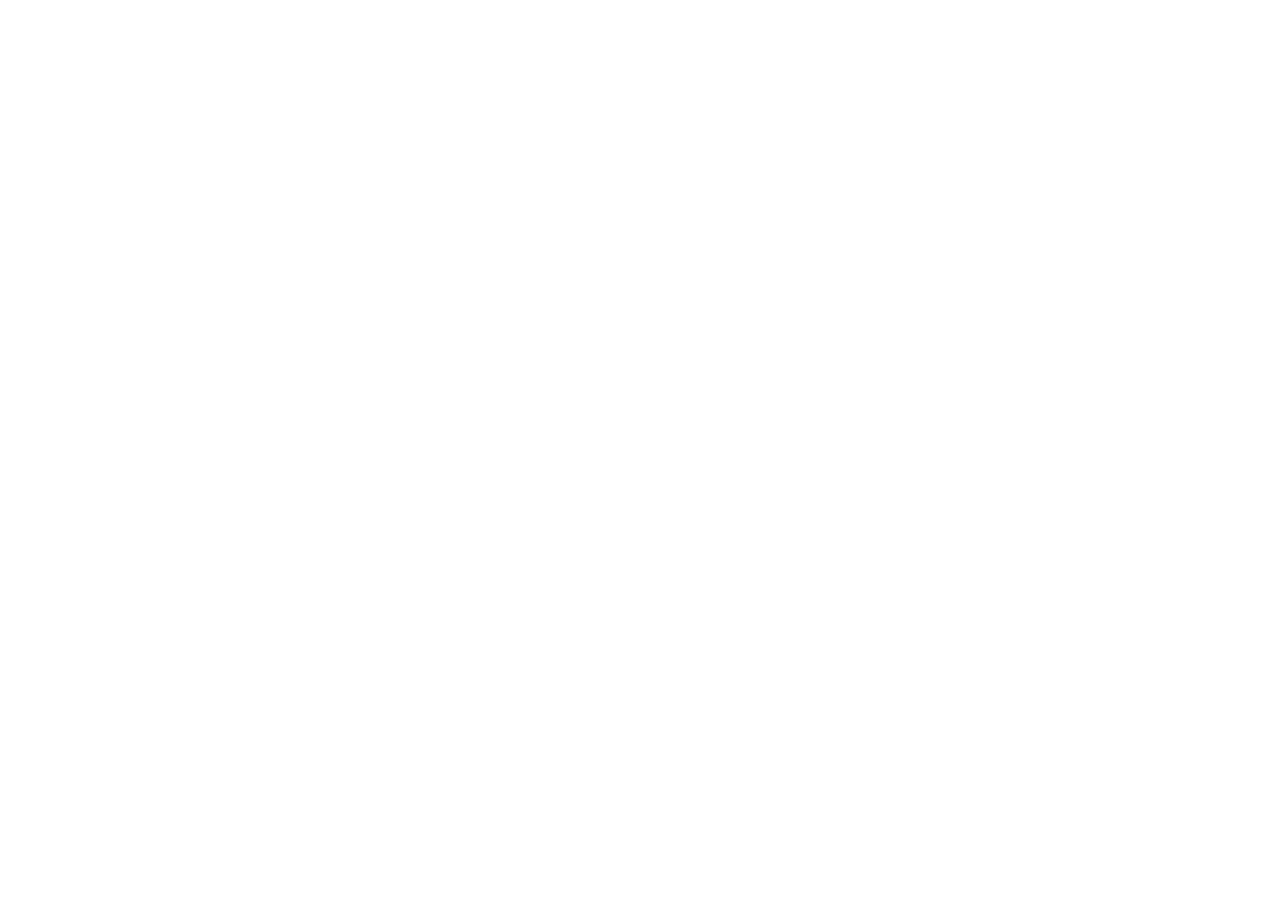
==== CapstoneProject1/checkoutpage.html @ 9895b05d "added regpage, added css, html" ====
<!DOCTYPE html>
<html lang="en">
<head>
    <meta charset="UTF-8">
    <meta http-equiv="X-UA-Compatible" content="IE=edge">
    <meta name="viewport" content="width=device-width, initial-scale=1.0">
    <title>shopdrapemeinsilk</title>
</head>
<body>
    
</body>
</html>
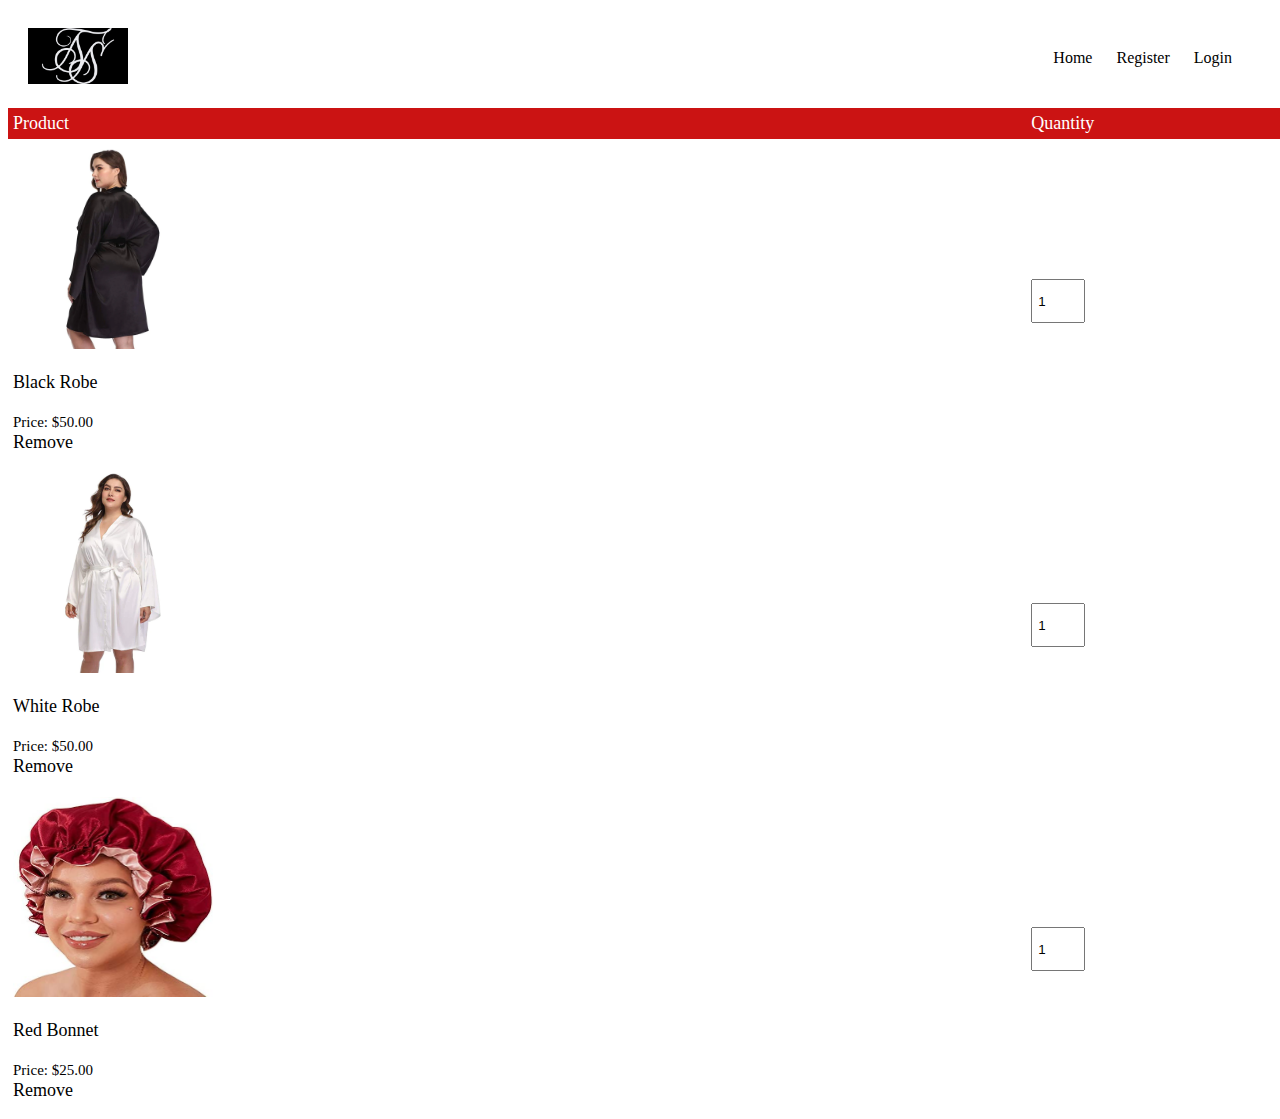
==== commit 193cc848: "updated index/shopping page, worked on login/register page, added css" ====
--- a/CapstoneProject1/checkoutpage.html
+++ b/CapstoneProject1/checkoutpage.html
@@ -5,8 +5,142 @@
     <meta http-equiv="X-UA-Compatible" content="IE=edge">
     <meta name="viewport" content="width=device-width, initial-scale=1.0">
     <title>shopdrapemeinsilk</title>
+    
+    <style>
+.navbar {
+    display: flex;
+    align-items: center;
+    padding: 20px;
+}
+
+nav {
+    flex: 1;
+    text-align: right;
+}
+nav ul {
+    display: inline-block;
+    list-style-type: none
+}
+
+nav ul li {
+    display: inline-block;
+    margin-right: 20px;
+}
+
+a {
+    text-decoration: none;
+    color: black;
+}
+
+ /* .small-container cart-page {
+    margin: 8px auto;
+    
+  } */
+
+  table{
+    width: 2000px;
+    border-collapse: collapse;
+    font-size: large;
+  }
+
+  th{
+    text-align: left;
+    padding: 5px;
+    color: white;
+    background: rgb(203, 19, 19);
+    font-weight: normal;
+  }
+
+  td{
+    padding: 10px 5px;
+
+  }
+
+  td input{
+    width: 40px;
+    height: 30px;
+    padding: 5px;
+  }
+
+  td img{
+    width: 200px;
+    height:200px;
+    margin-right: 0px;
+  }
+    </style>
 </head>
 <body>
-    
+
+    <div class="navbar">
+        <div class="logo">
+            <img src="silk/images/Silk-Logo.jpg" width="100px">
+        </div>
+        <nav>
+            <ul>
+                <li><a href="index.html">Home</a></li>
+                <li><a href="regpage.html">Register</a></li>
+                <li><a href="loginpage.html">Login</a></li>
+            </ul>
+        </nav>
+       </div>
+
+
+
+    <div class="small container cart-page">
+
+<table>
+    <tr>
+        <th>Product</th>
+        <th>Quantity</th>
+        <th>Subtotal</th>
+    </tr>
+    <tr>
+        <td>
+            <div class="cart-info"></div>
+                <img src="silk/styles/blackrobe.webp" >
+                <div>
+                    <p>Black Robe</p>
+                    <small>Price: $50.00</small>
+                    <br>
+                    <a href="">Remove</a>
+                </div>
+            </div>
+        </td>
+        <td><input type="number" value="1"><td>
+         <td>$50.00</td>   
+    </tr>
+    <tr>
+        <td>
+            <div class="cart-info"></div>
+                <img src="silk/styles/whiterobe.webp" >
+                <div>
+                    <p>White Robe</p>
+                    <small>Price: $50.00</small>
+                    <br>
+                    <a href="">Remove</a>
+                </div>
+            </div>
+        </td>
+        <td><input type="number" value="1"><td>
+         <td>$50.00</td>   
+    </tr>
+    <tr>
+        <td>
+            <div class="cart-info"></div>
+                <img src="silk/styles/redbonnet.jpeg" >
+                <div>
+                    <p>Red Bonnet</p>
+                    <small>Price: $25.00</small>
+                    <br>
+                    <a href="">Remove</a>
+                </div>
+            </div>
+        </td>
+        <td><input type="number" value="1"><td>
+         <td>$50.00</td>   
+    </tr>
+</table>
+
+</div>
 </body>
 </html>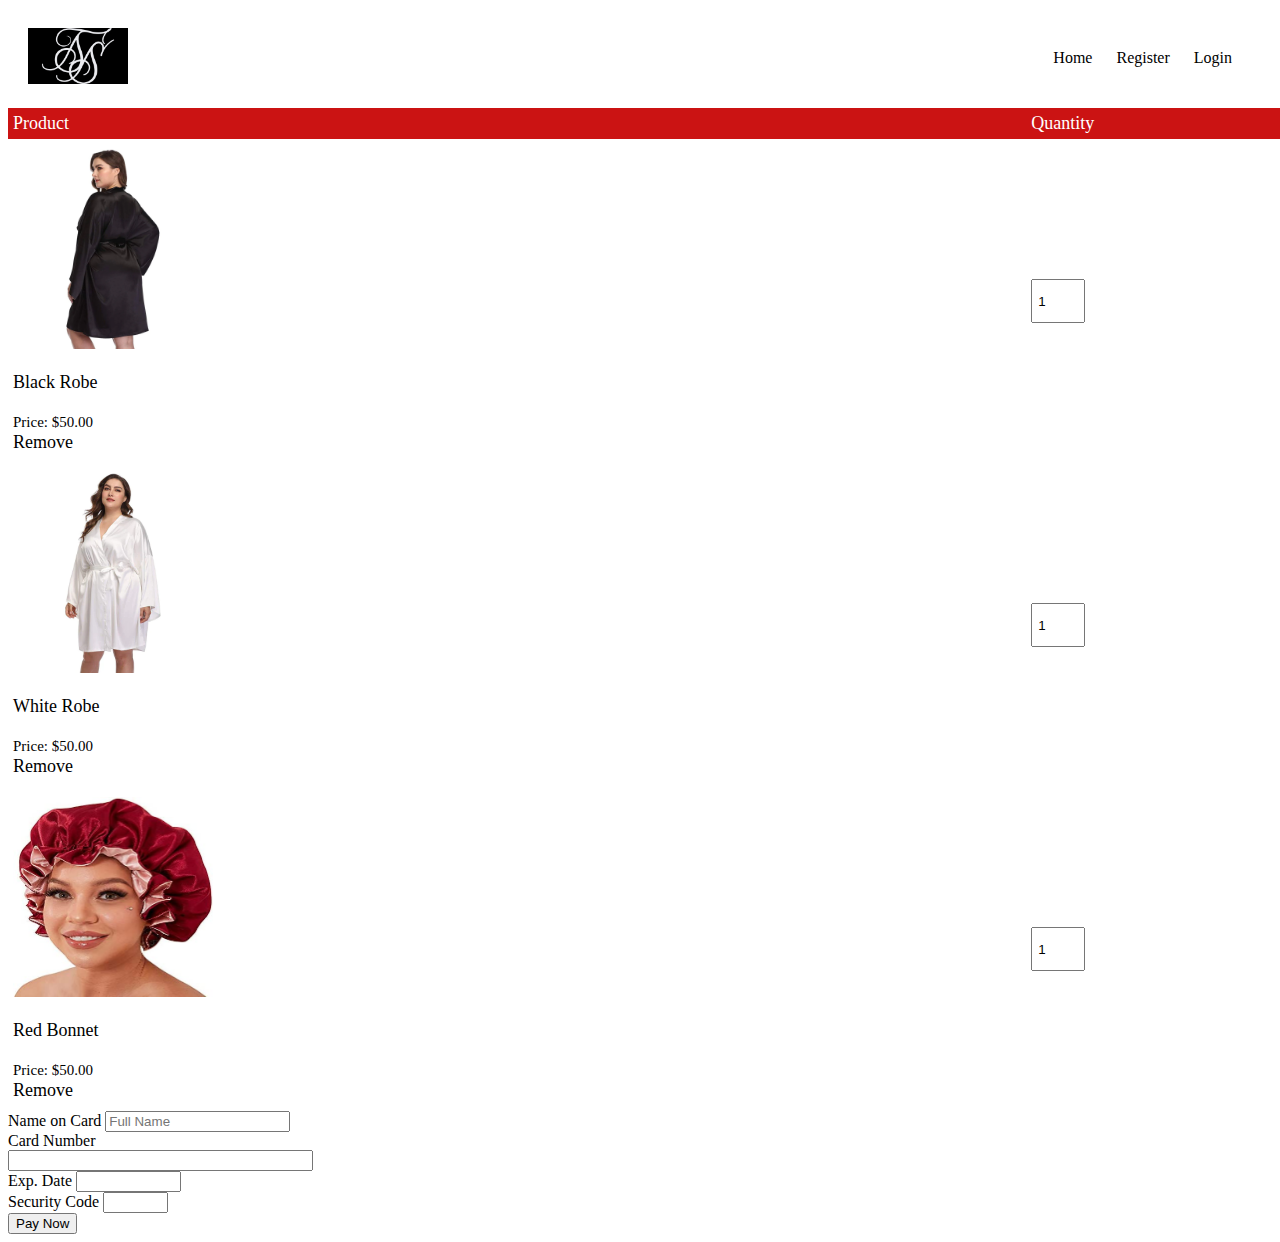
==== commit 0f3667c8: "added images, added css, updated reg/index/shopping/login page" ====
--- a/CapstoneProject1/checkoutpage.html
+++ b/CapstoneProject1/checkoutpage.html
@@ -67,6 +67,7 @@
     height:200px;
     margin-right: 0px;
   }
+
     </style>
 </head>
 <body>
@@ -85,6 +86,7 @@
        </div>
 
 
+       
 
     <div class="small container cart-page">
 
@@ -130,16 +132,55 @@
                 <img src="silk/styles/redbonnet.jpeg" >
                 <div>
                     <p>Red Bonnet</p>
-                    <small>Price: $25.00</small>
+                    <small>Price: $50.00</small>
                     <br>
                     <a href="">Remove</a>
                 </div>
             </div>
         </td>
         <td><input type="number" value="1"><td>
-         <td>$50.00</td>   
+         <td>$25.00</td>   
     </tr>
 </table>
+
+<div class="panel panel-default bootstrap-basic">
+    <form class="panel-body" action="your-form-handling-page" method="POST" id="checkout-form" onsubmit="return do_when_clicking_submit_button()">
+      <div class="row">
+         <div class="form-group col-md-12">
+            <label for="cardholder-name">Name on Card</label>
+            <input type="text" class="form-control" id="cardholder-name" placeholder="Full Name">
+            <span class="helper-text"></span>
+         </div>
+         <!--Field for CC number-->
+         <div class="form-group col-md-12">
+            <label for="card-number">Card Number</label>
+            <div class="input-group">
+              <div class="form-control" id="card-number" data-bluesnap="ccn"></div>
+              <input type="text" name="UserName" size=35 maxlength=50 value="">
+           </div>
+           <span class="helper-text" id="card-help"></span>
+         </div>
+               <!--ield for CC EXP-->
+         <div class="form-group col-xs-7">
+            <label for="exp-date">Exp. Date</label>
+            <input type="text" name="UserName" size=10 maxlength=50 value="">
+            <div class="form-control" id="exp-date" data-bluesnap="exp"></div>
+            <span class="helper-text"></span>
+         </div>
+              <!--Field for CC CVV-->
+              <div class="form-group col-xs-5">
+           <label for="cvv">Security Code</label>
+           <input type="text" name="UserName" size=5 maxlength=50 value="">
+           <div class="form-control" id="cvv" data-bluesnap="cvv"></div>
+           <span class="helper-text"></span>
+        </div>
+      </div>	
+  
+          <button class="btn btn-success btn-lg col-xs-6 col-xs-offset-3" type="submit" id="submit-button">Pay Now</button>
+              
+          </form>
+    
+  </div>
 
 </div>
 </body>
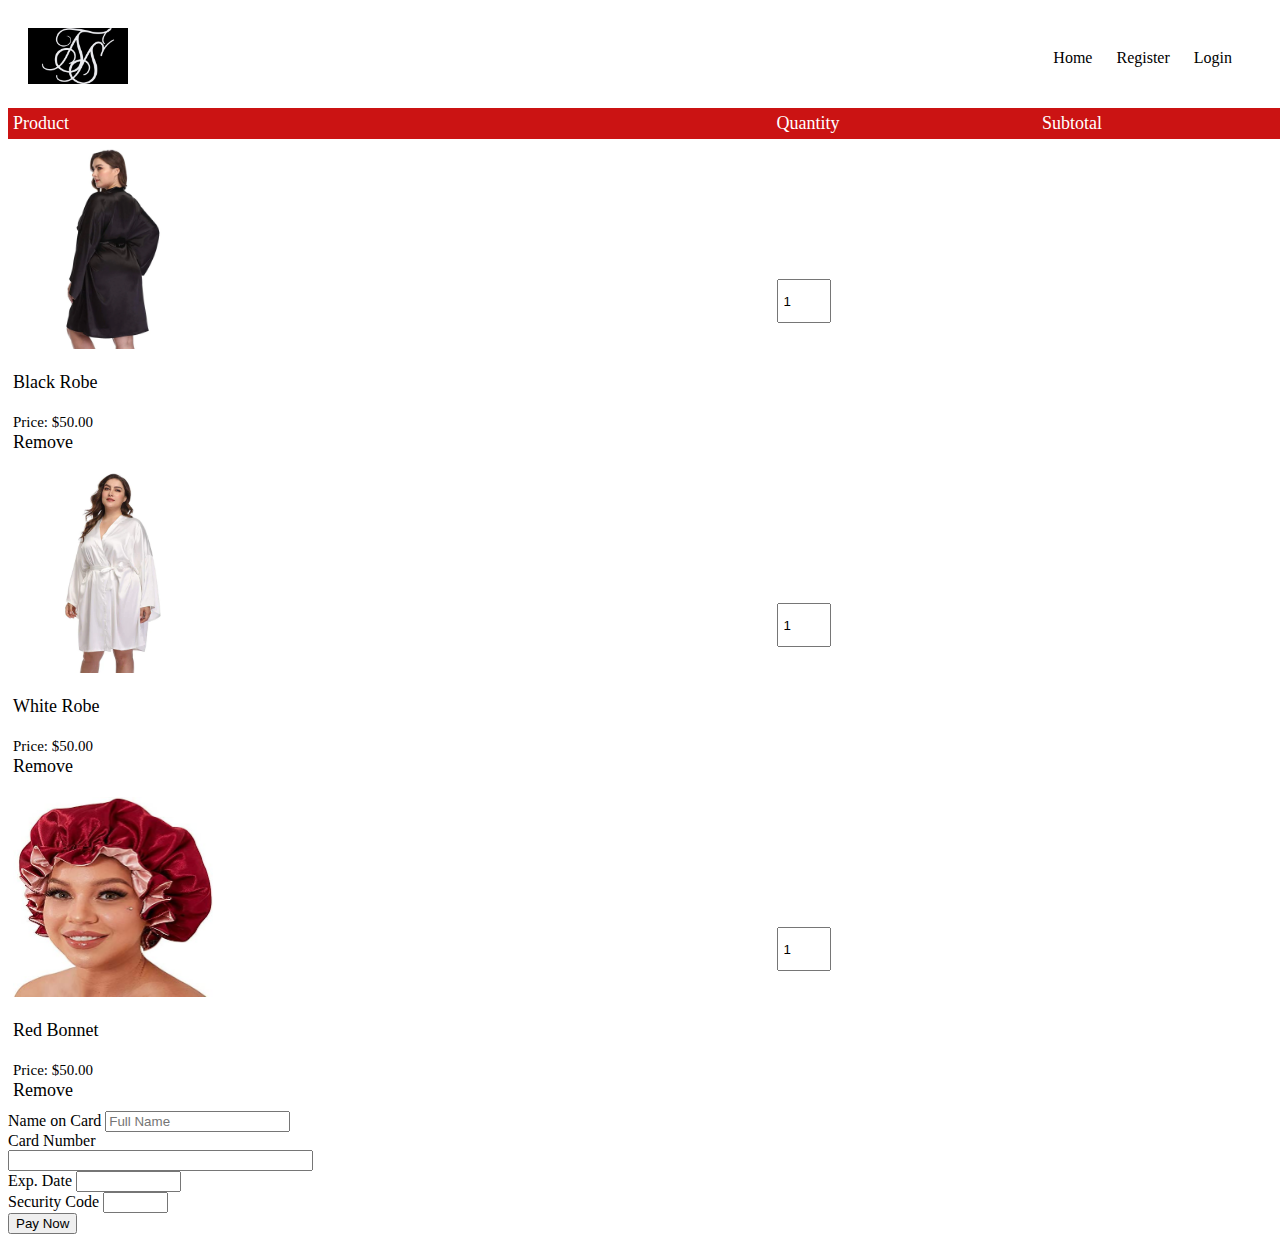
==== commit b9d3c7eb: "chechoutpage" ====
--- a/CapstoneProject1/checkoutpage.html
+++ b/CapstoneProject1/checkoutpage.html
@@ -38,7 +38,7 @@
   } */
 
   table{
-    width: 2000px;
+    width: 1500px;
     border-collapse: collapse;
     font-size: large;
   }
@@ -160,7 +160,7 @@
            </div>
            <span class="helper-text" id="card-help"></span>
          </div>
-               <!--ield for CC EXP-->
+               <!--Field for CC EXP-->
          <div class="form-group col-xs-7">
             <label for="exp-date">Exp. Date</label>
             <input type="text" name="UserName" size=10 maxlength=50 value="">
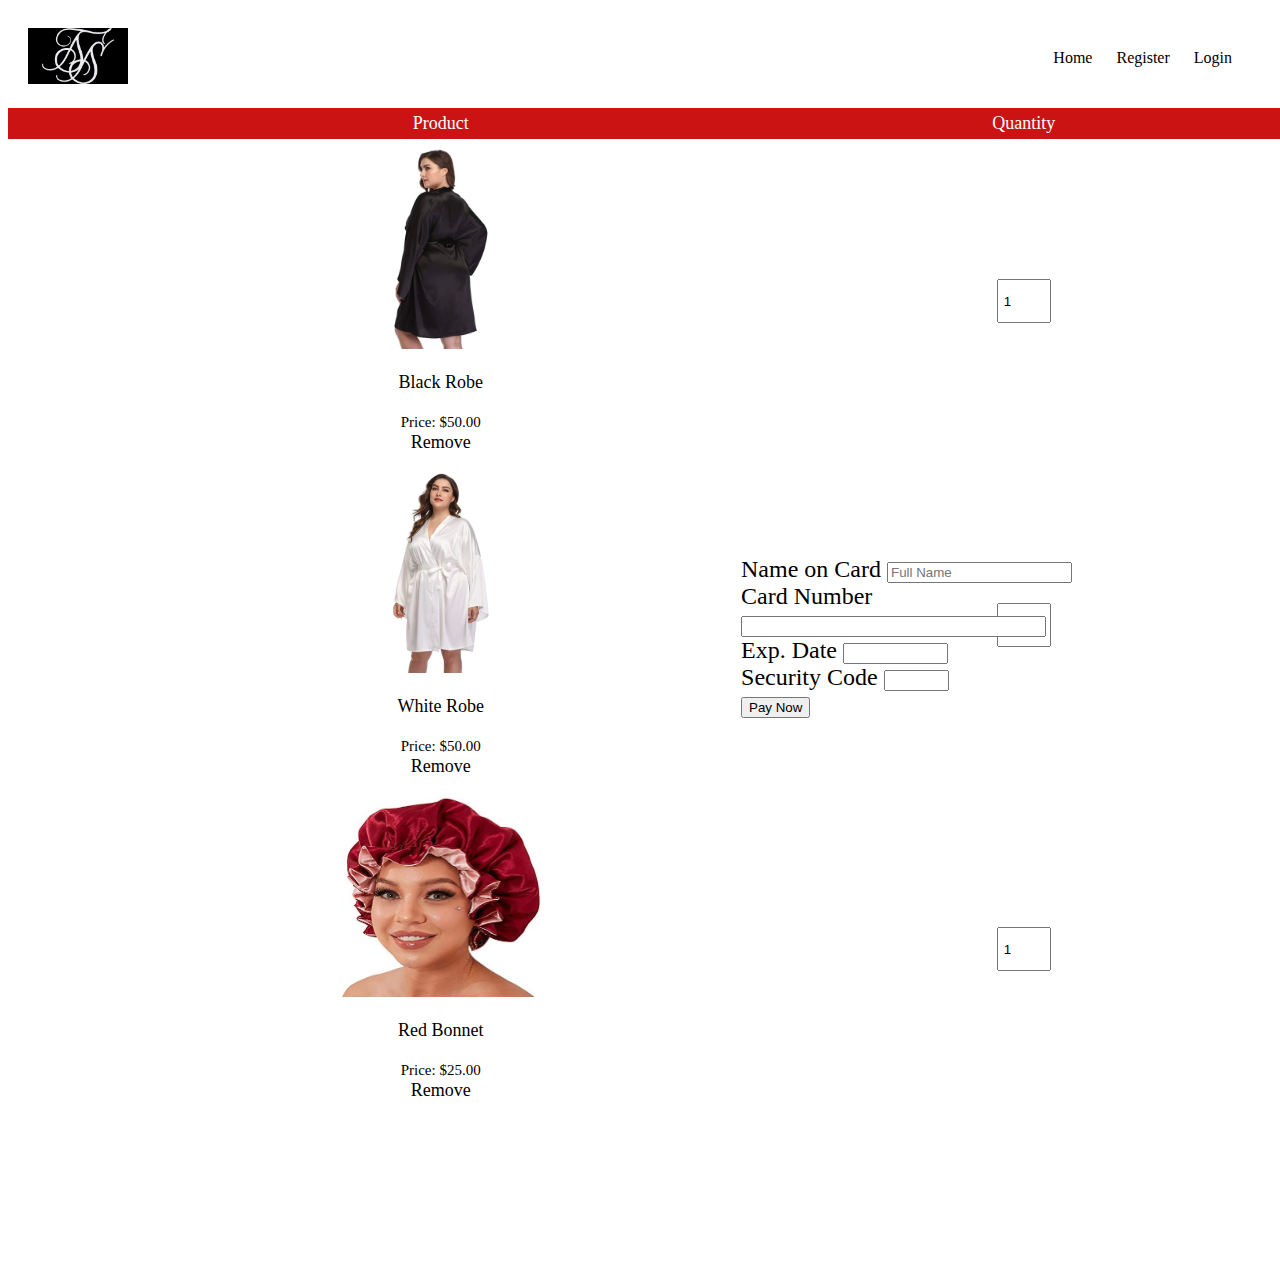
==== commit 097560ca: "updated chechout,login,reg,and shoppingpage, added css, and a video file" ====
--- a/CapstoneProject1/checkoutpage.html
+++ b/CapstoneProject1/checkoutpage.html
@@ -38,13 +38,13 @@
   } */
 
   table{
-    width: 1500px;
+    width: 1700px;
     border-collapse: collapse;
     font-size: large;
   }
 
   th{
-    text-align: left;
+    text-align: center;
     padding: 5px;
     color: white;
     background: rgb(203, 19, 19);
@@ -53,6 +53,7 @@
 
   td{
     padding: 10px 5px;
+    text-align: center;
 
   }
 
@@ -67,6 +68,15 @@
     height:200px;
     margin-right: 0px;
   }
+
+  .panel{
+    float: right;
+    position: relative; top: -555px;
+    padding-right: 200px;
+    font-size: x-large;
+  }
+
+
 
     </style>
 </head>
@@ -132,7 +142,7 @@
                 <img src="silk/styles/redbonnet.jpeg" >
                 <div>
                     <p>Red Bonnet</p>
-                    <small>Price: $50.00</small>
+                    <small>Price: $25.00</small>
                     <br>
                     <a href="">Remove</a>
                 </div>
@@ -143,43 +153,40 @@
     </tr>
 </table>
 
-<div class="panel panel-default bootstrap-basic">
-    <form class="panel-body" action="your-form-handling-page" method="POST" id="checkout-form" onsubmit="return do_when_clicking_submit_button()">
+<div class="panel ">
+    <form class="panel-body"  id="checkout-form" >
       <div class="row">
-         <div class="form-group col-md-12">
+         <div class="form-group">
+            <span class="checkout">
             <label for="cardholder-name">Name on Card</label>
             <input type="text" class="form-control" id="cardholder-name" placeholder="Full Name">
-            <span class="helper-text"></span>
          </div>
          <!--Field for CC number-->
          <div class="form-group col-md-12">
             <label for="card-number">Card Number</label>
-            <div class="input-group">
-              <div class="form-control" id="card-number" data-bluesnap="ccn"></div>
-              <input type="text" name="UserName" size=35 maxlength=50 value="">
-           </div>
-           <span class="helper-text" id="card-help"></span>
-         </div>
+                <div class="input-group">
+                <div class="form-control" id="card-number" ></div>
+                    <input type="text" name="UserName" size=35 maxlength=50 value="">
+                </div>
+                </div>
                <!--Field for CC EXP-->
-         <div class="form-group col-xs-7">
+         <div class="form-group">
             <label for="exp-date">Exp. Date</label>
             <input type="text" name="UserName" size=10 maxlength=50 value="">
-            <div class="form-control" id="exp-date" data-bluesnap="exp"></div>
             <span class="helper-text"></span>
          </div>
               <!--Field for CC CVV-->
               <div class="form-group col-xs-5">
            <label for="cvv">Security Code</label>
            <input type="text" name="UserName" size=5 maxlength=50 value="">
-           <div class="form-control" id="cvv" data-bluesnap="cvv"></div>
-           <span class="helper-text"></span>
+           <div class="form-control" id="cvv"></div>
         </div>
-      </div>	
+        </div>	
   
-          <button class="btn btn-success btn-lg col-xs-6 col-xs-offset-3" type="submit" id="submit-button">Pay Now</button>
+          <button class= btn type="submit" id="submit-button">Pay Now</button>
               
           </form>
-    
+        </span>
   </div>
 
 </div>
